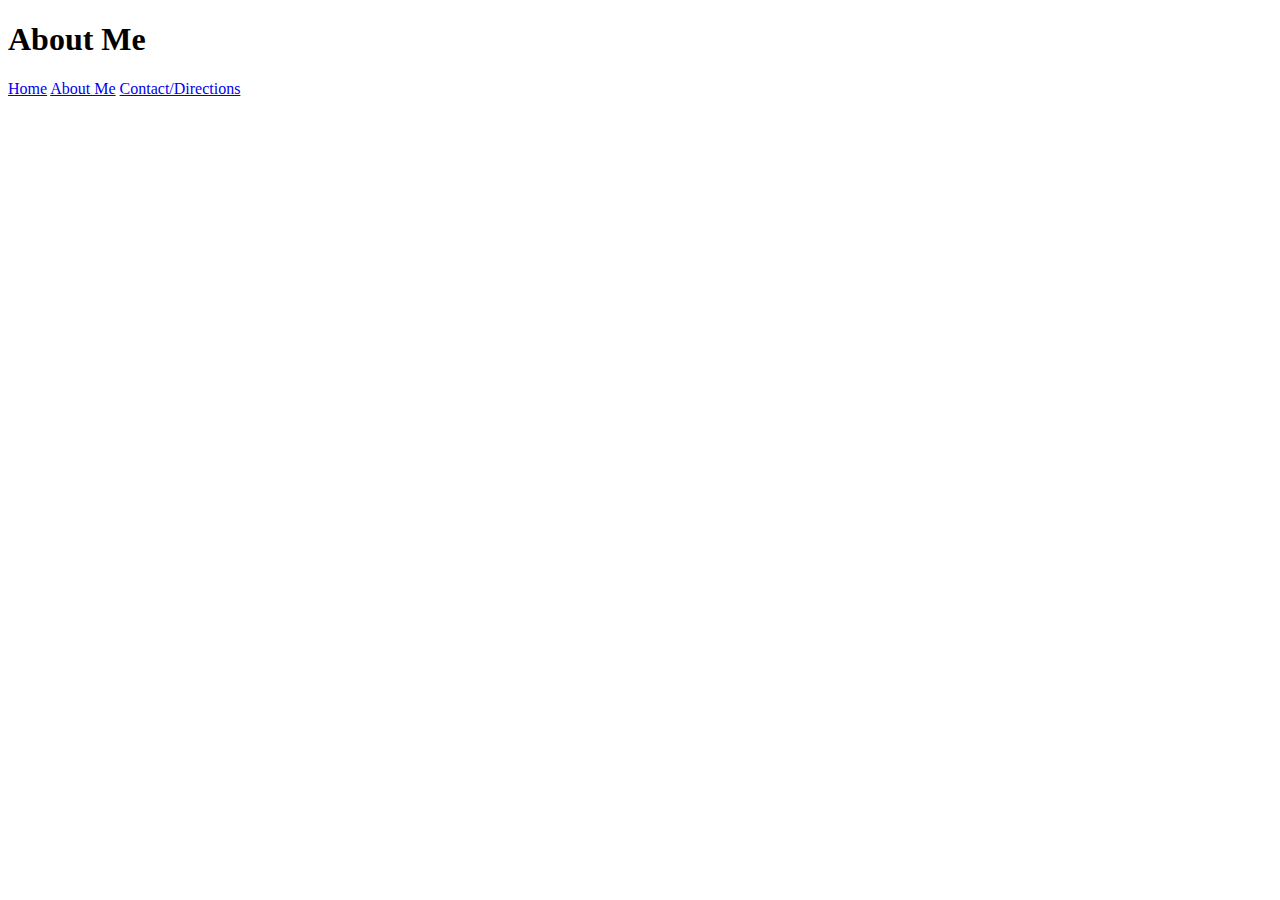
==== about.html @ 2ec8983c "now tracking about,contact, index and insideOffice.jpg" ====
<!DOCTYPE html>
<html>
<head>
    <title>Affiliated Psychotherapists LLC</title>
</head>
<body>
    <h1>About Me</h1>
    <nav>
        <a href="index.html">Home</a>
        <a href="about.html">About Me</a>
        <a href="contact.html">Contact/Directions</a>
    </nav>
</body>
</html>
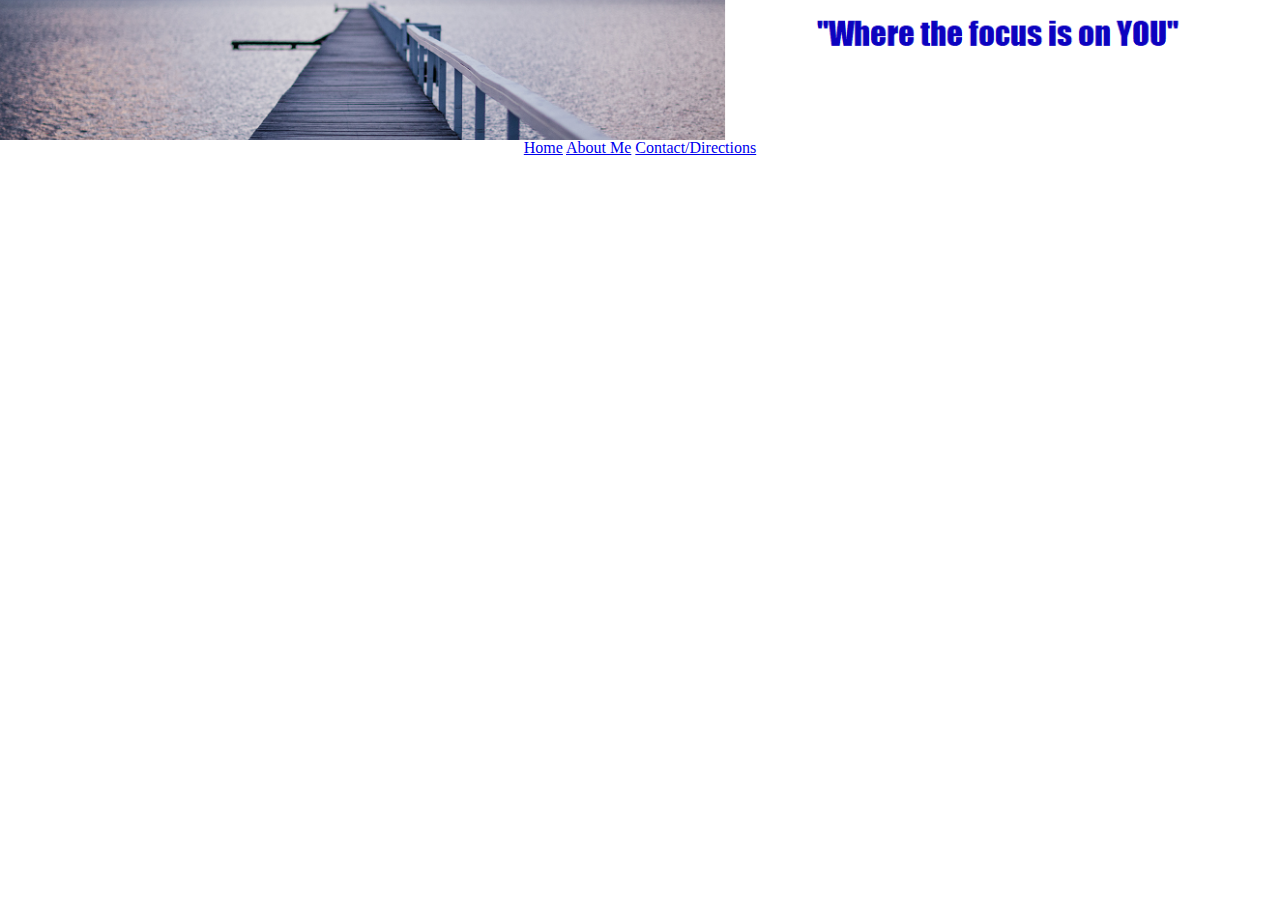
==== commit 3e8ceef3: "worked on banner/logo" ====
--- a/about.html
+++ b/about.html
@@ -1,14 +1,15 @@
 <!DOCTYPE html>
 <html>
 <head>
+<link rel="stylesheet" type="text/css" href="designs.css">
     <title>Affiliated Psychotherapists LLC</title>
 </head>
 <body>
-    <h1>About Me</h1>
+    <h1></h1>
     <nav>
-        <a href="index.html">Home</a>
-        <a href="about.html">About Me</a>
-        <a href="contact.html">Contact/Directions</a>
+        <a href="home.html" class="nav">Home</a>
+        <a href="about.html" class="nav">About Me</a>
+        <a href="contact.html" class="nav">Contact/Directions</a>
     </nav>
 </body>
 </html>--- a/designs.css
+++ b/designs.css
@@ -0,0 +1,76 @@
+/************
+Browser Reset
+************/
+/* http://meyerweb.com/eric/tools/css/reset/ 
+   v2.0 | 20110126
+   License: none (public domain)
+*/
+
+html, body, div, span, applet, object, iframe,
+h1, h2, h3, h4, h5, h6, p, blockquote, pre,
+a, abbr, acronym, address, big, cite, code,
+del, dfn, em, img, ins, kbd, q, s, samp,
+small, strike, strong, sub, sup, tt, var,
+b, u, i, center,
+dl, dt, dd, ol, ul, li,
+fieldset, form, label, legend,
+table, caption, tbody, tfoot, thead, tr, th, td,
+article, aside, canvas, details, embed, 
+figure, figcaption, footer, header, hgroup, 
+menu, nav, output, ruby, section, summary,
+time, mark, audio, video {
+	margin: 0;
+	padding: 0;
+	border: 0;
+	font-size: 100%;
+	font: inherit;
+	vertical-align: baseline;
+}
+/* HTML5 display-role reset for older browsers */
+article, aside, details, figcaption, figure, 
+footer, header, hgroup, menu, nav, section {
+	display: block;
+}
+body {
+	line-height: 1;
+}
+ol, ul {
+	list-style: none;
+}
+blockquote, q {
+	quotes: none;
+}
+blockquote:before, blockquote:after,
+q:before, q:after {
+	content: '';
+	content: none;
+}
+table {
+	border-collapse: collapse;
+	border-spacing: 0;
+}
+
+/******
+Heading
+******/
+
+h1{
+    background-image: url(dockBanner.png);
+    text-align: center;
+    padding: 70px;
+    margin: 0px;
+    background-size: cover;
+    background-position: right center;
+}
+
+/*************
+Navigation Bar
+*************/
+
+nav{
+    text-align: center;
+}
+
+/***
+Body
+***/
